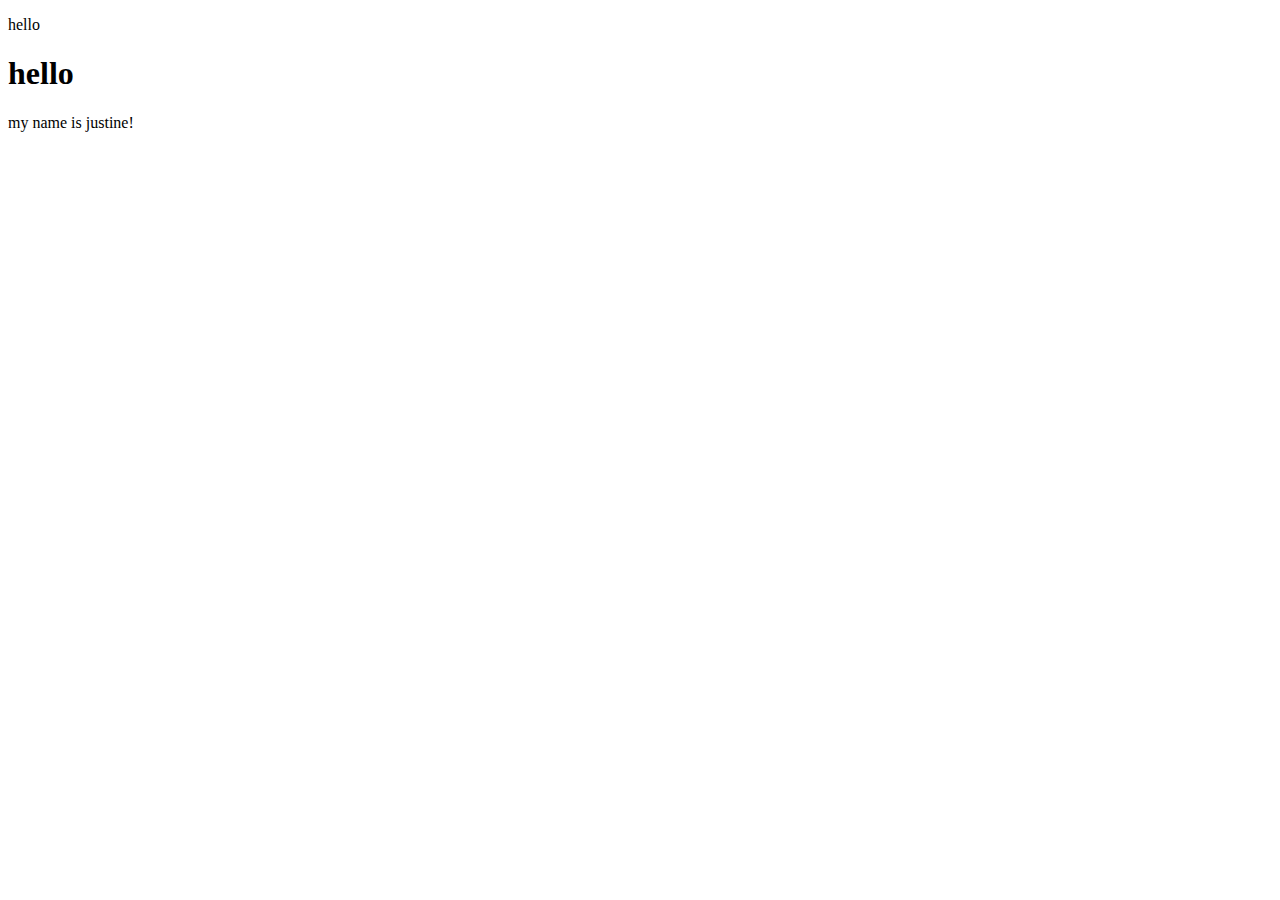
==== index.html @ c6393631 "Title" ====
<!DOCTYPE html>
<html lang="en">
<head>
    <meta charset="UTF-8">
    <meta name="viewport" content="width=, initial-scale=1.0">
    <title>Document</title>
</head>
<body>
<p>hello</p>
<h1>hello</h1>
<p>my name is justine!</p>
</body>
</html>
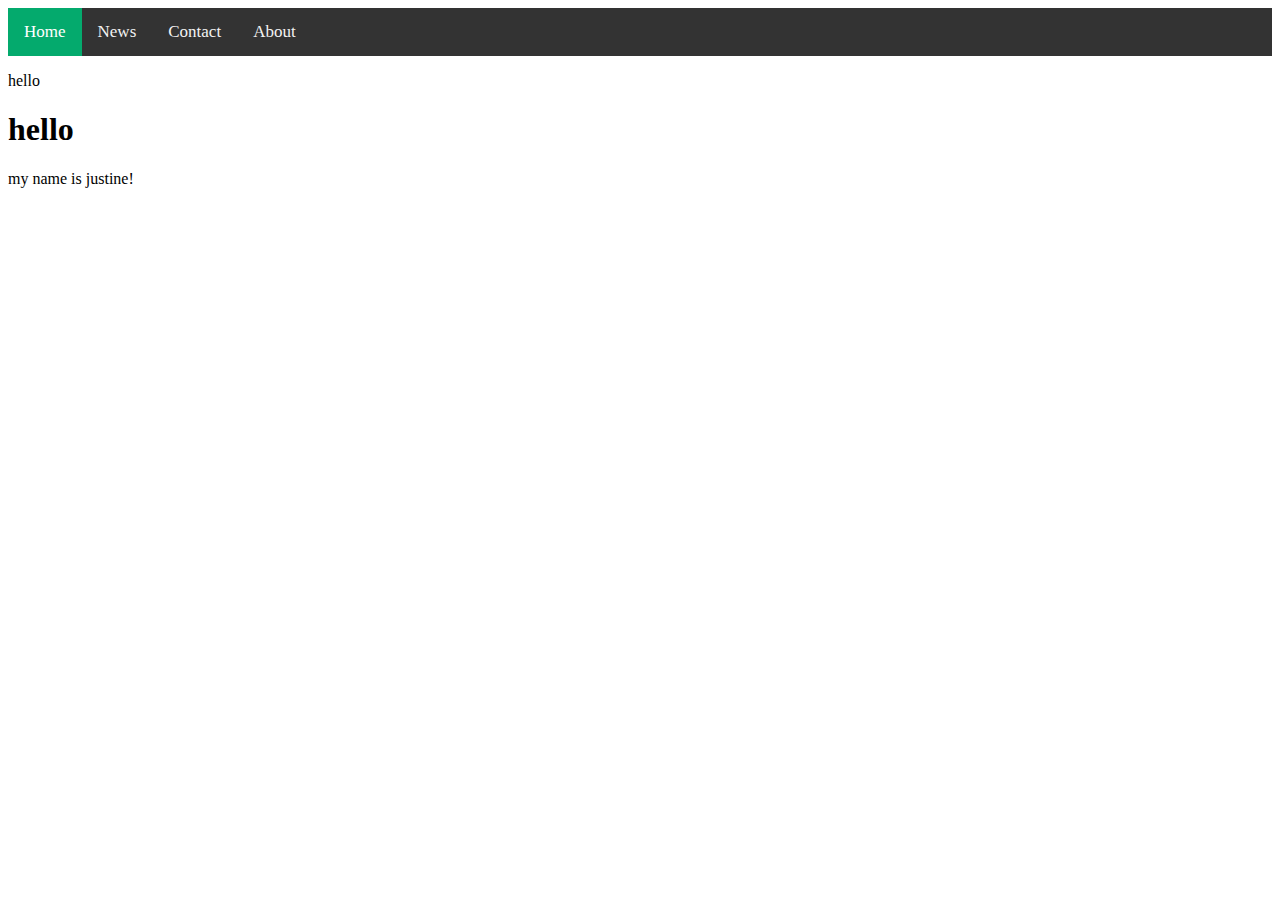
==== commit 6baff77f: "added topnav" ====
--- a/index.html
+++ b/index.html
@@ -4,8 +4,15 @@
     <meta charset="UTF-8">
     <meta name="viewport" content="width=, initial-scale=1.0">
     <title>Document</title>
+<link rel="stylesheet"href="style.css"
 </head>
 <body>
+    <div class="topnav">
+        <a class="active" href="#home">Home</a>
+        <a href="#news">News</a>
+        <a href="#contact">Contact</a>
+        <a href="#about">About</a>
+      </div>
 <p>hello</p>
 <h1>hello</h1>
 <p>my name is justine!</p>
--- a/style.css
+++ b/style.css
@@ -0,0 +1,27 @@
+/* Add a black background color to the top navigation */
+.topnav {
+    background-color: #333;
+    overflow: hidden;
+  }
+  
+  /* Style the links inside the navigation bar */
+  .topnav a {
+    float: left;
+    color: #f2f2f2;
+    text-align: center;
+    padding: 14px 16px;
+    text-decoration: none;
+    font-size: 17px;
+  }
+  
+  /* Change the color of links on hover */
+  .topnav a:hover {
+    background-color: #ddd;
+    color: black;
+  }
+  
+  /* Add a color to the active/current link */
+  .topnav a.active {
+    background-color: #04AA6D;
+    color: white;
+  }